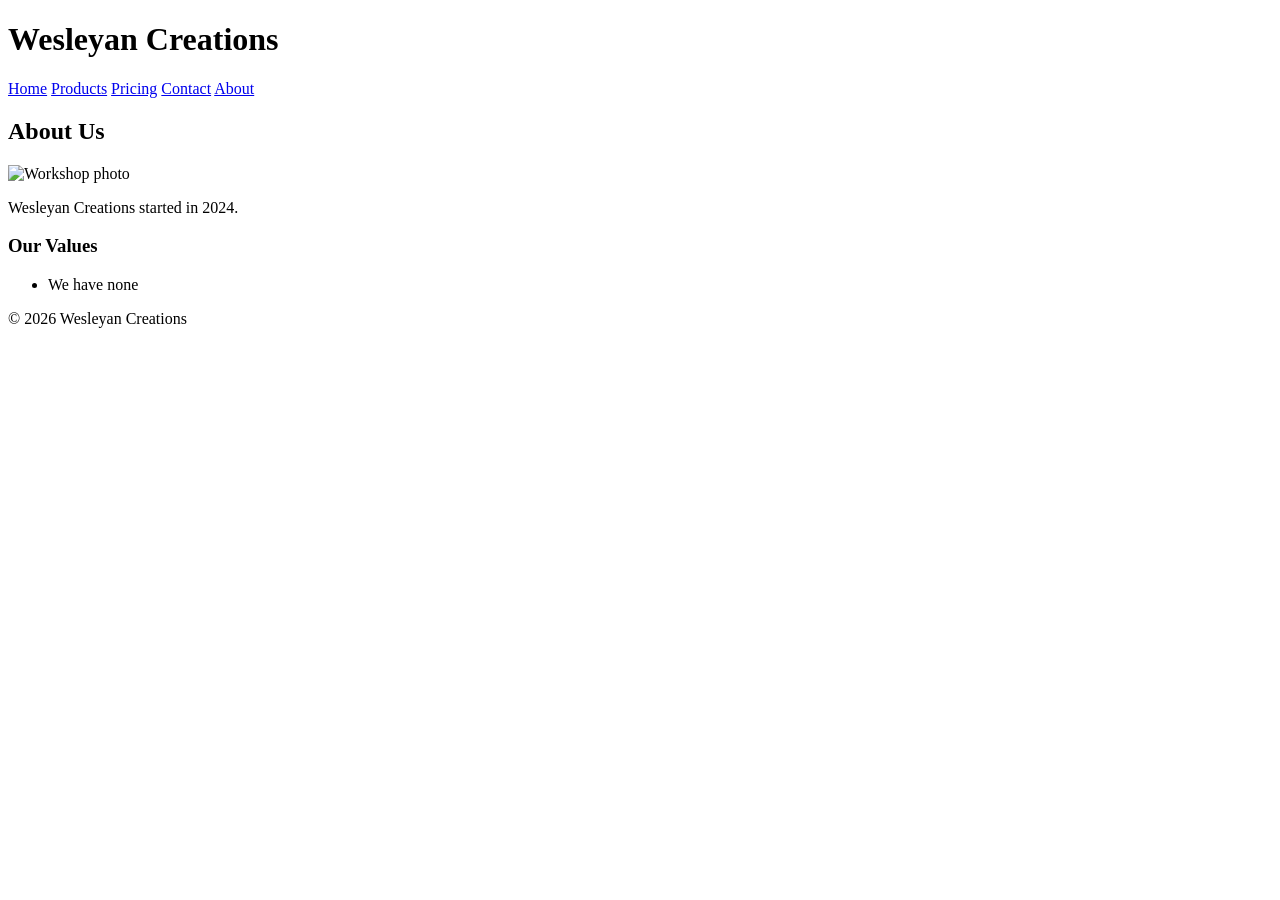
==== about.html @ aa1d3709 "Create about.html" ====
<!DOCTYPE html>
<html lang="en">
<head>
    <meta charset="UTF-8">
    <title>About | Wesleyan Creations</title>
    <meta name="description" content="Learn the story behind Wesleyan Creations.">
    <link rel="stylesheet" href="style.css">
</head>
<body>
    <header>
        <div class="container">
            <h1>Wesleyan Creations</h1>
            <nav>
                <a href="index.html">Home</a>
                <a href="products.html">Products</a>
                <a href="table.html">Pricing</a>
                <a href="contact.html">Contact</a>
                <a href="about.html">About</a>
            </nav>
        </div>
    </header>

    <main class="container">
        <h2>About Us</h2>

        <img src="https://placehold.co/800x200/cccccc/888?text=Workshop" alt="Workshop photo" style="width:100%">

        <p>Wesleyan Creations started in 2024.</p>

        <h3>Our Values</h3>
        <ul>
            <li>We have none</li>
        </ul>
    </main>

    <footer>
        <div class="container">
            <p>© 2026 Wesleyan Creations</p>
        </div>
    </footer>
</body>
</html>
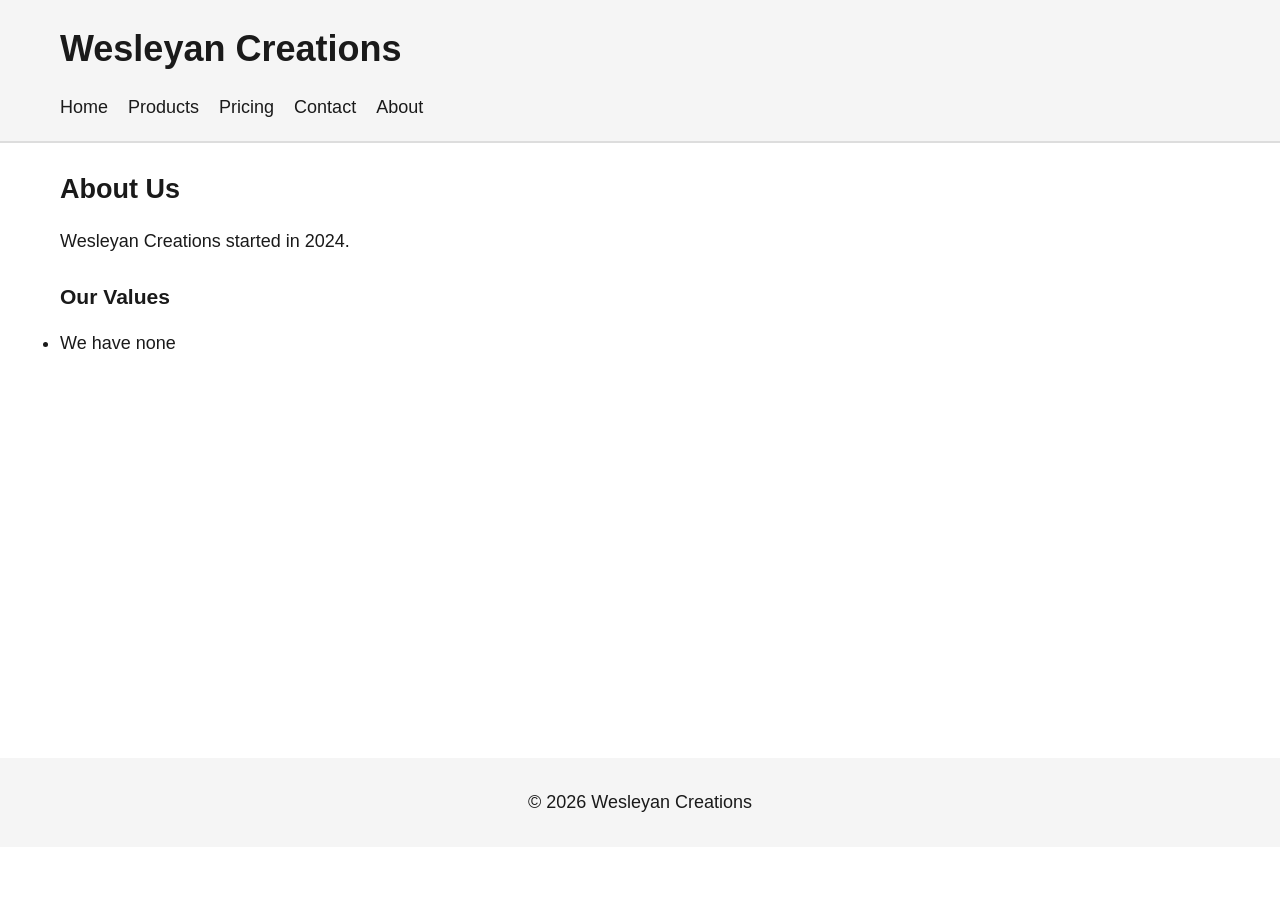
==== commit 9507ebb1: "Update about.html" ====
--- a/about.html
+++ b/about.html
@@ -23,8 +23,6 @@
     <main class="container">
         <h2>About Us</h2>
 
-        <img src="https://placehold.co/800x200/cccccc/888?text=Workshop" alt="Workshop photo" style="width:100%">
-
         <p>Wesleyan Creations started in 2024.</p>
 
         <h3>Our Values</h3>
--- a/style.css
+++ b/style.css
@@ -0,0 +1,144 @@
+* {
+    margin: 0;
+    padding: 0;
+    box-sizing: border-box;
+}
+
+body {
+    font-family: Arial, sans-serif;
+    line-height: 1.6;
+    color: #1a1a1a;
+    background: white;
+    font-size: 18px;
+}
+
+.container {
+    max-width: 1200px;
+    margin: 0 auto;
+    padding: 0 20px;
+}
+
+header {
+    background: #f5f5f5;
+    padding: 20px 0;
+    border-bottom: 2px solid #ddd;
+}
+
+h1 {
+    margin-bottom: 15px;
+}
+
+nav {
+    display: flex;
+    gap: 20px;
+    flex-wrap: wrap;
+}
+
+nav a {
+    text-decoration: none;
+    color: #1a1a1a;
+}
+
+nav a:hover {
+    text-decoration: underline;
+}
+
+main {
+    padding: 40px 0;
+    min-height: 60vh;
+}
+
+h2, h3 {
+    margin: 25px 0 15px 0;
+}
+
+.btn {
+    display: inline-block;
+    background: #1a1a1a;
+    color: white;
+    padding: 12px 24px;
+    text-decoration: none;
+    margin: 15px 0;
+}
+
+.grid {
+    display: flex;
+    flex-wrap: wrap;
+    gap: 20px;
+    margin: 30px 0;
+}
+
+.card {
+    flex: 1;
+    min-width: 200px;
+    border: 1px solid #ddd;
+    padding: 15px;
+    text-align: center;
+}
+
+.card img {
+    max-width: 100%;
+}
+
+table {
+    width: 100%;
+    border-collapse: collapse;
+    margin: 25px 0;
+}
+
+th, td {
+    border: 1px solid #ddd;
+    padding: 10px;
+    text-align: left;
+}
+
+th {
+    background: #f5f5f5;
+}
+
+form {
+    background: #f9f9f9;
+    padding: 25px;
+    margin: 25px 0;
+}
+
+label {
+    display: block;
+    margin: 15px 0 5px 0;
+    font-weight: bold;
+}
+
+input, select, textarea {
+    width: 100%;
+    padding: 10px;
+    border: 1px solid #ccc;
+}
+
+button {
+    background: #1a1a1a;
+    color: white;
+    padding: 12px 24px;
+    margin-top: 15px;
+    border: none;
+    cursor: pointer;
+}
+
+footer {
+    background: #f5f5f5;
+    padding: 30px 0;
+    margin-top: 50px;
+    text-align: center;
+}
+
+@media (max-width: 768px) {
+    body {
+        font-size: 16px;
+    }
+    .grid {
+        flex-direction: column;
+    }
+    nav {
+        flex-direction: column;
+        gap: 10px;
+    }
+}
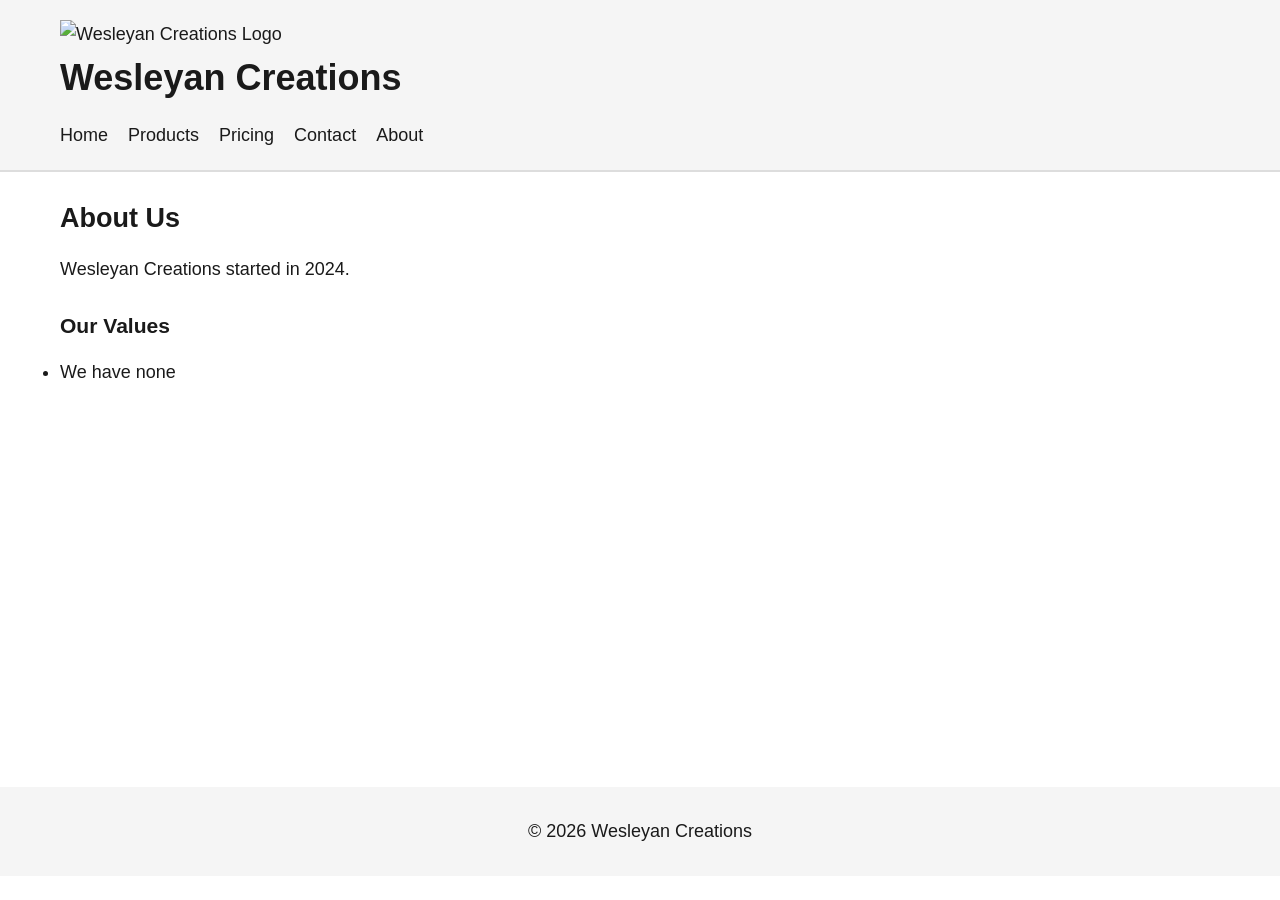
==== commit 2460c1b7: "Update about.html" ====
--- a/about.html
+++ b/about.html
@@ -7,18 +7,21 @@
     <link rel="stylesheet" href="style.css">
 </head>
 <body>
-    <header>
-        <div class="container">
+   <header>
+    <div class="container">
+        <div class="logo-area">
+            <img src="https://i.imgur.com/dsD7c1r.png" alt="Wesleyan Creations Logo" class="logo">
             <h1>Wesleyan Creations</h1>
-            <nav>
-                <a href="index.html">Home</a>
-                <a href="products.html">Products</a>
-                <a href="table.html">Pricing</a>
-                <a href="contact.html">Contact</a>
-                <a href="about.html">About</a>
-            </nav>
         </div>
-    </header>
+        <nav>
+            <a href="index.html">Home</a>
+            <a href="products.html">Products</a>
+            <a href="table.html">Pricing</a>
+            <a href="contact.html">Contact</a>
+            <a href="about.html">About</a>
+        </nav>
+    </div>
+</header>
 
     <main class="container">
         <h2>About Us</h2>
